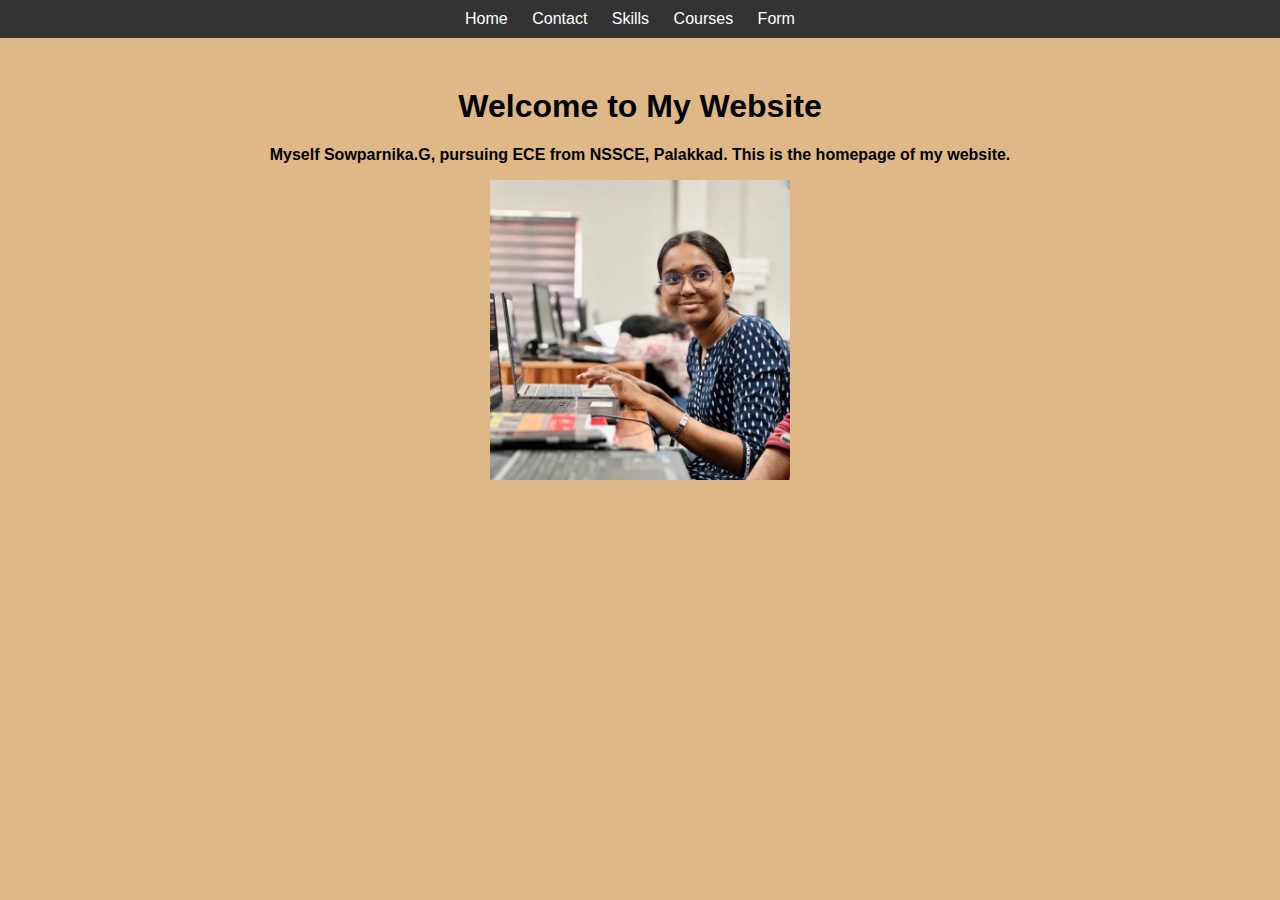
==== index.html @ b7a160f8 "Add files via upload" ====
<!DOCTYPE html>
<html lang="en">
<head>
    <meta charset="UTF-8">
    <meta name="viewport" content="width=device-width, initial-scale=1.0">
    <title>Home Page</title>
    <style>
        body {
            font-family: Arial, sans-serif;
            background-color: burlywood;
            margin: 0;
            padding: 0;
        }
        nav {
            background-color: #333;
            padding: 10px 0;
        }
        nav ul {
            list-style-type: none;
            margin: 0;
            padding: 0;
            text-align: center;
        }
        nav ul li {
            display: inline;
            margin-right: 20px;
        }
        nav ul li a {
            color: white;
            text-decoration: none;
        }
        nav ul li a:hover {
            text-decoration: underline;
        }
        .container {
            text-align: center;
            margin-top: 50px;
        }
        img{
            width :300px;
            height :300px;
            align :center;
        }
    </style>
</head>
<body>

<nav>
    <ul>
        <li><a href="index.html">Home</a></li>
        <li><a href="contact.html">Contact</a></li>
        <li><a href="skills.html">Skills</a></li>
        <li><a href="courses.html">Courses</a></li>
        <li><a href="form.html">Form</a></li>
    </ul>
</nav>

<div class="container">
    <h1>Welcome to My Website</h1>
    <p><b>Myself Sowparnika.G, pursuing ECE from NSSCE, Palakkad.
        This is the homepage of my website.</b>
    </p>
</div>
<center>
<img src="photo_2024-02-15_19-48-13.jpg" 
alt="my photo"></center>
</body>
</html>
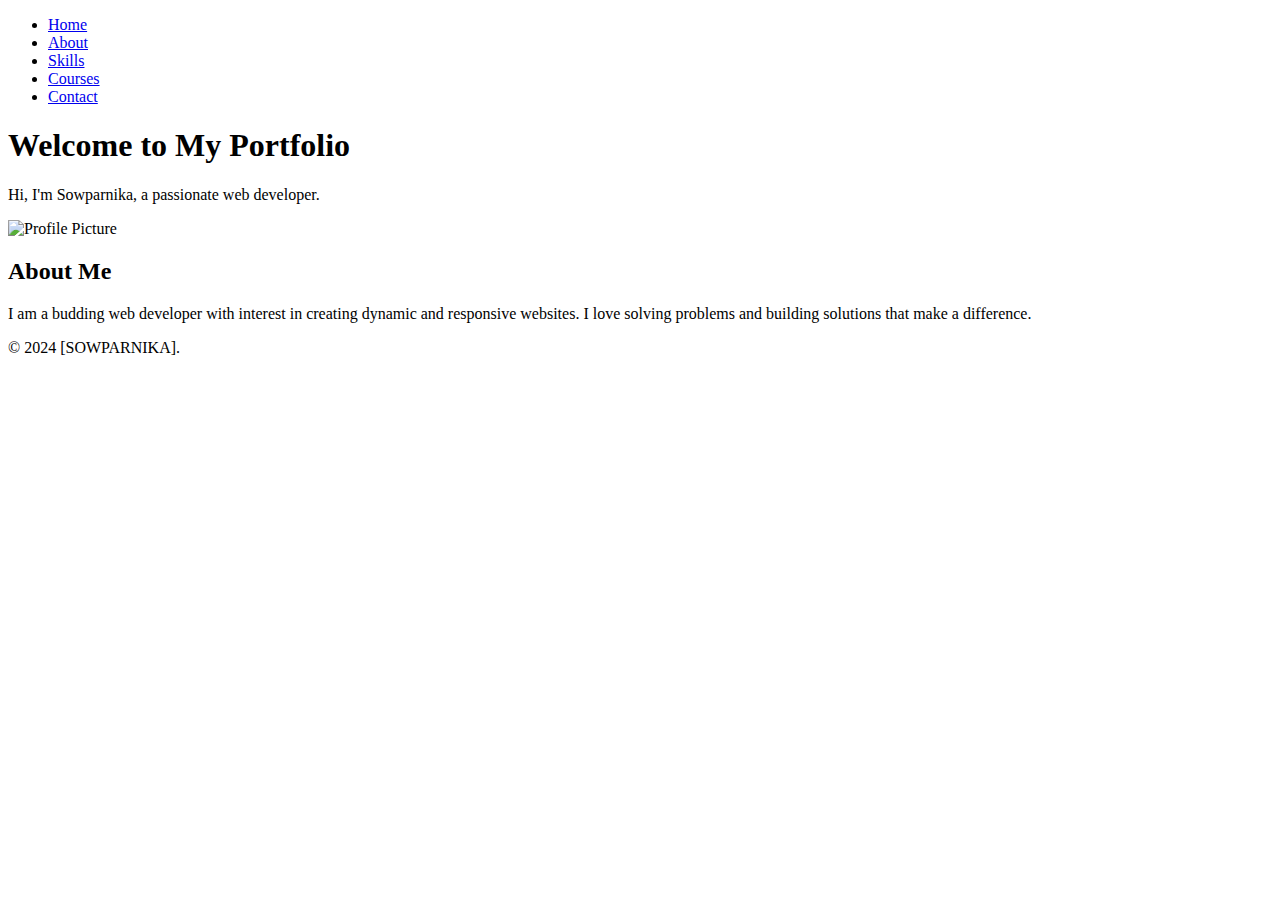
==== commit 4e8829ad: "index.html" ====
--- a/index.html
+++ b/index.html
@@ -3,66 +3,34 @@
 <head>
     <meta charset="UTF-8">
     <meta name="viewport" content="width=device-width, initial-scale=1.0">
-    <title>Home Page</title>
-    <style>
-        body {
-            font-family: Arial, sans-serif;
-            background-color: burlywood;
-            margin: 0;
-            padding: 0;
-        }
-        nav {
-            background-color: #333;
-            padding: 10px 0;
-        }
-        nav ul {
-            list-style-type: none;
-            margin: 0;
-            padding: 0;
-            text-align: center;
-        }
-        nav ul li {
-            display: inline;
-            margin-right: 20px;
-        }
-        nav ul li a {
-            color: white;
-            text-decoration: none;
-        }
-        nav ul li a:hover {
-            text-decoration: underline;
-        }
-        .container {
-            text-align: center;
-            margin-top: 50px;
-        }
-        img{
-            width :300px;
-            height :300px;
-            align :center;
-        }
-    </style>
+    <title>Home - My Portfolio</title>
+    <link rel="stylesheet" href="styles.css">
 </head>
 <body>
-
-<nav>
-    <ul>
-        <li><a href="index.html">Home</a></li>
-        <li><a href="contact.html">Contact</a></li>
-        <li><a href="skills.html">Skills</a></li>
-        <li><a href="courses.html">Courses</a></li>
-        <li><a href="form.html">Form</a></li>
-    </ul>
-</nav>
-
-<div class="container">
-    <h1>Welcome to My Website</h1>
-    <p><b>Myself Sowparnika.G, pursuing ECE from NSSCE, Palakkad.
-        This is the homepage of my website.</b>
-    </p>
-</div>
-<center>
-<img src="photo_2024-02-15_19-48-13.jpg" 
-alt="my photo"></center>
+    <header>
+        <nav>
+            <ul>
+                <li><a href="indexNew.html">Home</a></li>
+                <li><a href="aboutNew.html">About</a></li>
+                <li><a href="skillsNew.html">Skills</a></li>
+                <li><a href="coursesNew.html">Courses</a></li>
+                <li><a href="contactNew.html">Contact</a></li>
+            </ul>
+        </nav>
+    </header>
+    <main>
+        <section class="hero">
+            <h1>Welcome to My Portfolio</h1>
+            <p>Hi, I'm Sowparnika, a passionate web developer.</p>
+            <img src="C:\Users\wwwso\Downloads\Telegram Desktop\photo_2024-02-15_19-48-13.jpg" alt="Profile Picture">
+        </section>
+        <section class="intro">
+            <h2>About Me</h2>
+            <p>I am a budding web developer with interest in creating dynamic and responsive websites. I love solving problems and building solutions that make a difference.</p>
+        </section>
+    </main>
+    <footer>
+        <p>&copy; 2024 [SOWPARNIKA].</p>
+    </footer>
 </body>
-</html>+</html>
